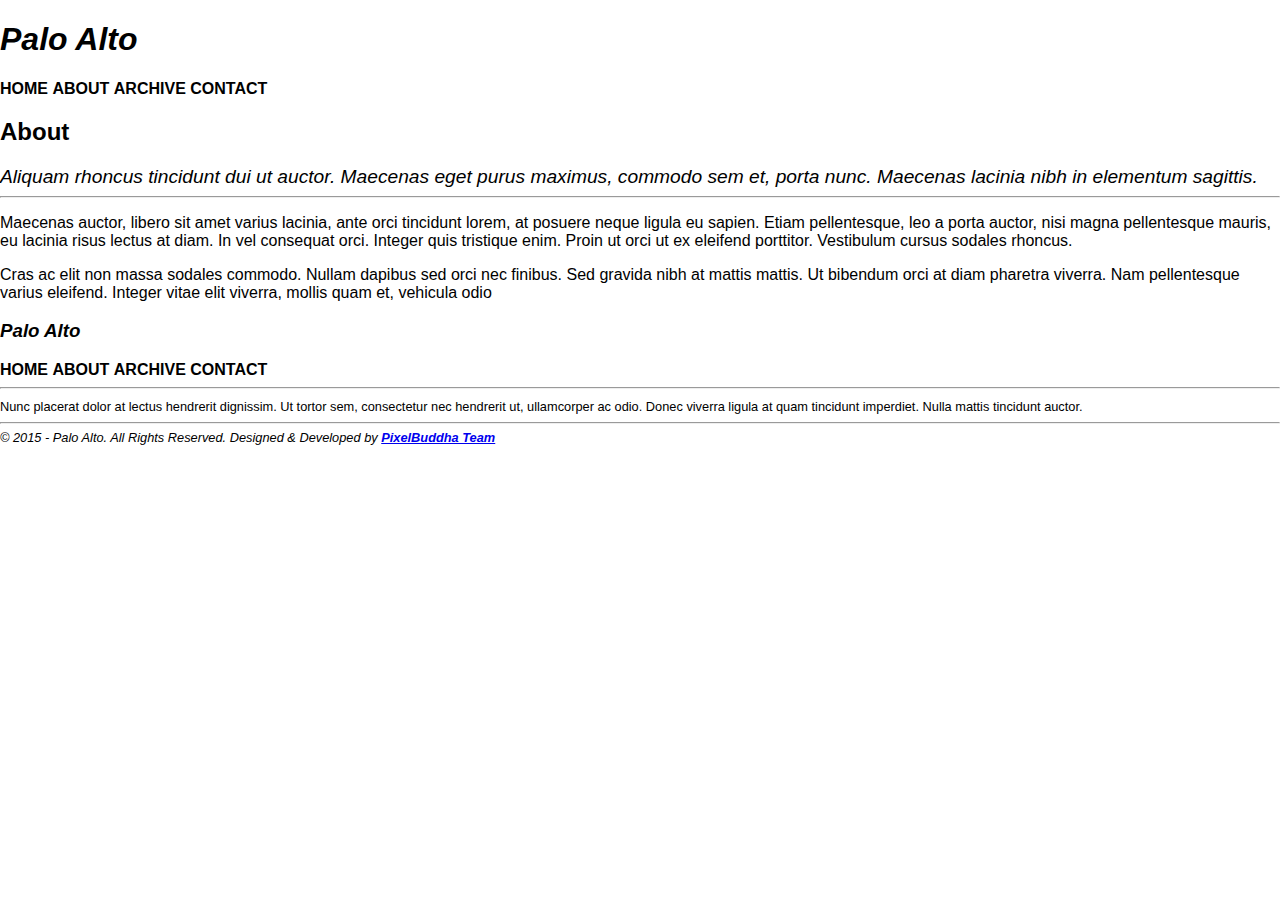
==== public/html/about.html @ e57063d0 "homework" ====
<!DOCTYPE html>
<html lang="uk">
<head>
    <meta charset="utf-8">
    <meta http-equiv="X-UA-Compatible" content="IE=edge">
    <meta name="viewport" content="width=device-width, initial-scale=1, shrink-to-fit=no">

    <title>About | WP_CSS_Courses</title>

    <link type="text/css" rel="stylesheet" href="../css/normalize.css">
    <link type="text/css" rel="stylesheet" href="../css/main.css">
</head>
<body>

<div class="wrapper">
    <h1>
        <em>Palo Alto</em>
    </h1>

    <div id="menu">
        <ul>
            <li>HOME</li>
            <li>ABOUT</li>
            <li>ARCHIVE</li>
            <li>CONTACT</li>
        </ul>
    </div>
    <h2>
        About
    </h2>
    <em><big>Aliquam rhoncus tincidunt dui ut auctor. Maecenas eget purus maximus, commodo sem et, porta nunc. Maecenas lacinia nibh in elementum sagittis.</big></em>
    <hr>
    <p>
        Maecenas auctor, libero sit amet varius lacinia, ante orci tincidunt lorem, at posuere neque ligula eu sapien. Etiam pellentesque, leo a porta auctor, nisi magna pellentesque mauris, eu lacinia risus lectus at diam. In vel consequat orci. Integer quis tristique enim. Proin ut orci ut ex eleifend porttitor. Vestibulum cursus sodales rhoncus.    </p>
    <p>
        Cras ac elit non massa sodales commodo. Nullam dapibus sed orci nec finibus. Sed gravida nibh at mattis mattis. Ut bibendum orci at diam pharetra viverra. Nam pellentesque varius eleifend. Integer vitae elit viverra, mollis quam et, vehicula odio
    </p>

    <h3>
        <strong>
            <em>
                Palo Alto
            </em>
        </strong>
    </h3>
    <div id="footer_menu">
        <ul>
            <li>HOME</li>
            <li>ABOUT</li>
            <li>ARCHIVE</li>
            <li>CONTACT</li>
        </ul>
    </div>
    <hr>
    <small>
        Nunc placerat dolor at lectus hendrerit dignissim. Ut tortor sem, consectetur nec hendrerit ut, ullamcorper ac odio. Donec viverra ligula at quam tincidunt imperdiet. Nulla mattis tincidunt auctor.
        <hr>
        <address>© 2015 - Palo Alto. All Rights Reserved. Designed & Developed by <strong><a href="#">PixelBuddha Team</a></strong></address><small>
</div>

<script src="../js/libs/jquery-2.1.1.js"></script>
<script src="../js/main.js"></script>
</body>
</html>
---- public/css/main.css ----
#menu ul{
    margin:  0;
    padding: 0;
    list-style: none;
    font-size: 16px;
}
#menu ul li{
    display: inline-block;
    font-weight: bold;
}
#footer_menu ul{
    margin:  0;
    padding: 0;
    list-style: none;
    font-size: 16px;
}
#footer_menu ul li{
    display: inline-block;
    font-weight: bold;
}
ul {
    /*margin:  0;
    padding: 0;
    list-style: none;
    font-size: 20px;*/
}

ul li:hover ul {
    display: block;
}

ul ul {
    display: none;
}
#left{
    width: 49%;
    display:inline-block;
    margin: 0;
}
#right{
    width: 49%;
    display:inline-block;
    margin: 0;
}
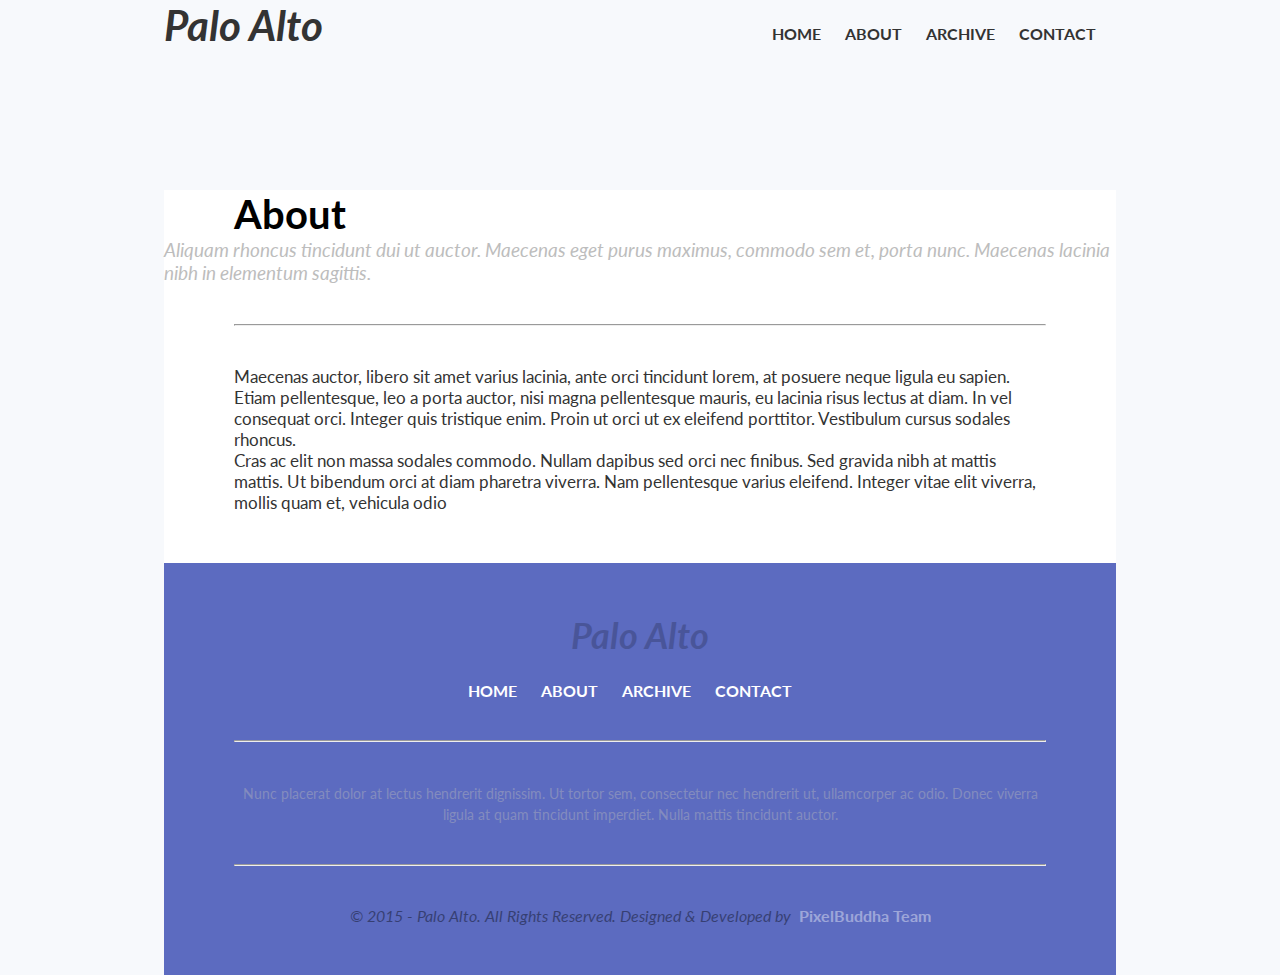
==== commit 84031116: "homework 3.1" ====
--- a/public/html/about.html
+++ b/public/html/about.html
@@ -13,17 +13,18 @@
 <body>
 
 <div class="wrapper">
-    <h1>
-        <em>Palo Alto</em>
-    </h1>
-
-    <div id="menu">
-        <ul>
-            <li>HOME</li>
-            <li>ABOUT</li>
-            <li>ARCHIVE</li>
-            <li>CONTACT</li>
-        </ul>
+    <div class="header">
+        <div class="logo">
+            <a href="index.html">Palo Alto</a>
+        </div>
+        <div id="menu">
+            <ul>
+                <li><a href="index.html">HOME</a></li>
+                <li><a href="about.html">ABOUT</a></li>
+                <li><a href="archive.html">ARCHIVE</a></li>
+                <li><a href="contacts.html">CONTACT</a></li>
+            </ul>
+        </div>
     </div>
     <h2>
         About
@@ -36,26 +37,27 @@
         Cras ac elit non massa sodales commodo. Nullam dapibus sed orci nec finibus. Sed gravida nibh at mattis mattis. Ut bibendum orci at diam pharetra viverra. Nam pellentesque varius eleifend. Integer vitae elit viverra, mollis quam et, vehicula odio
     </p>
 
-    <h3>
-        <strong>
-            <em>
-                Palo Alto
-            </em>
-        </strong>
-    </h3>
-    <div id="footer_menu">
-        <ul>
-            <li>HOME</li>
-            <li>ABOUT</li>
-            <li>ARCHIVE</li>
-            <li>CONTACT</li>
-        </ul>
+
+    <div class="footer">
+
+        <div class="footer_logo">
+            <a href="index.html">Palo Alto</a>
+        </div>
+        <div id="footer_menu">
+            <ul>
+                <li><a href="index.html">HOME</a></li>
+                <li><a href="about.html">ABOUT</a></li>
+                <li><a href="archive.html">ARCHIVE</a></li>
+                <li><a href="contacts.html">CONTACT</a></li>
+            </ul>
+        </div>
+        <hr>
+        <p><small>
+            Nunc placerat dolor at lectus hendrerit dignissim. Ut tortor sem, consectetur nec hendrerit ut, ullamcorper ac odio. Donec viverra ligula at quam tincidunt imperdiet. Nulla mattis tincidunt auctor.
+        </small></p>
+        <hr>
+        <p><address>© 2015 - Palo Alto. All Rights Reserved. Designed & Developed by &nbsp<a href="#">PixelBuddha Team</a></address></p>
     </div>
-    <hr>
-    <small>
-        Nunc placerat dolor at lectus hendrerit dignissim. Ut tortor sem, consectetur nec hendrerit ut, ullamcorper ac odio. Donec viverra ligula at quam tincidunt imperdiet. Nulla mattis tincidunt auctor.
-        <hr>
-        <address>© 2015 - Palo Alto. All Rights Reserved. Designed & Developed by <strong><a href="#">PixelBuddha Team</a></strong></address><small>
 </div>
 
 <script src="../js/libs/jquery-2.1.1.js"></script>
--- a/public/css/main.css
+++ b/public/css/main.css
@@ -1,3 +1,99 @@
+@import url(https://fonts.googleapis.com/css?family=Lato:700,400);
+
+body{
+    background-color: #f7f9fc;
+    font-family: 'Lato', sans-serif;
+}
+img{
+    margin: 50px 0 25px 0;
+}
+p{
+    color: #333;
+    font-size: 17px;
+}
+h2{
+    font-size: 40px;
+}
+big, small{
+    color: #bdbdbd;
+}
+p, h1, h2, h3, h4, h5, h6, blockquote, button{
+    margin: 0 70px;
+}
+hr{
+    color: #eee;
+    margin: 40px 70px;
+}
+
+address{
+    display: inline;
+    opacity: 0.4;
+
+
+}
+address a{
+    color: #fff;
+    font-weight: bold;
+    text-decoration: none;
+    font-style: normal;
+    opacity: 1;
+}
+
+ul li:hover ul {
+    display: block;
+}
+
+ul ul {
+    display: none;
+}
+.logo {
+    display: inline-block;
+}
+.logo a{
+    text-decoration: none;
+    font-weight: bold;
+    font-size: 42px;
+    font-style: italic;
+    color: #333;
+}
+.footer_logo {
+    display: block;
+}
+.footer_logo a{
+    text-decoration: none;
+    font-weight: bold;
+    font-size: 36px;
+    font-style: italic;
+    color: #000;
+    opacity: 0.2;
+}
+.footer p{
+    color: #fff;
+    opacity: 0.4;
+}
+.wrapper{
+    display: block;
+    background: #fff;
+    margin: 0 auto;
+    width: 952px;
+}
+.header{
+    display: block;
+    background-color: #f7f9fc;
+    height: 190px;
+}
+.footer{
+    display: block;
+    background: #5c6bc0;
+    text-align: center;
+    margin-top: 50px;
+    padding: 50px 0 50px 0;
+}
+#menu{
+    display: inline-block;
+    float: right;
+    margin-top: 24px;
+}
 #menu ul{
     margin:  0;
     padding: 0;
@@ -7,6 +103,23 @@
 #menu ul li{
     display: inline-block;
     font-weight: bold;
+}
+#menu ul li a{
+    text-decoration: none;
+    font-size: 16px;
+    color: #333333;
+    margin: 0 20px 0 0;
+}
+#menu ul li a:hover {
+    padding-bottom: 6px;
+    border-bottom: 2px solid #5c6bc0;
+}
+#menu ul li a.active {
+    color: #bdbdbd;      /*NE RABOTAET, VANYA PODSCAJY KAK POFIXIT'*/
+}
+#footer_menu{
+    display: inline-block;
+    margin-top: 24px;
 }
 #footer_menu ul{
     margin:  0;
@@ -18,19 +131,15 @@
     display: inline-block;
     font-weight: bold;
 }
-ul {
-    /*margin:  0;
-    padding: 0;
-    list-style: none;
-    font-size: 20px;*/
+#footer_menu ul li a{
+    text-decoration: none;
+    font-size: 16px;
+    color: #fff;
+    margin: 0 20px 0 0;
 }
-
-ul li:hover ul {
-    display: block;
-}
-
-ul ul {
-    display: none;
+#footer_menu ul li a:hover {
+    padding-bottom: 6px;
+    border-bottom: 2px solid #fff;
 }
 #left{
     width: 49%;
@@ -41,4 +150,4 @@
     width: 49%;
     display:inline-block;
     margin: 0;
-}+}
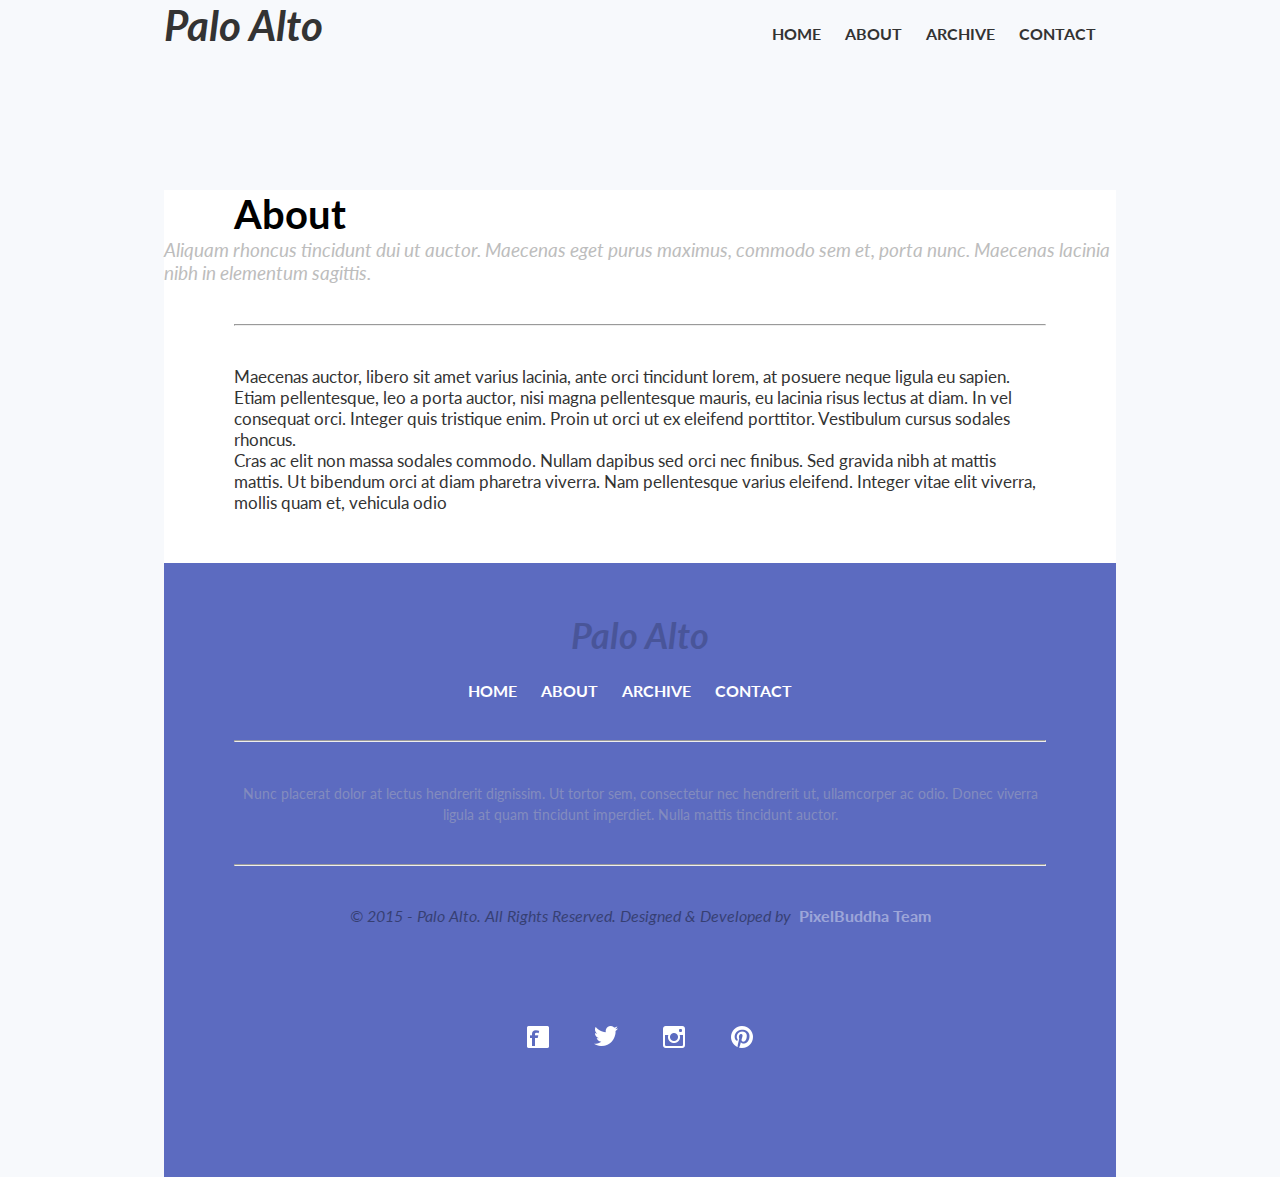
==== commit 19417b3d: "homework 3.2 homework 4" ====
--- a/public/html/about.html
+++ b/public/html/about.html
@@ -56,7 +56,13 @@
             Nunc placerat dolor at lectus hendrerit dignissim. Ut tortor sem, consectetur nec hendrerit ut, ullamcorper ac odio. Donec viverra ligula at quam tincidunt imperdiet. Nulla mattis tincidunt auctor.
         </small></p>
         <hr>
-        <p><address>© 2015 - Palo Alto. All Rights Reserved. Designed & Developed by &nbsp<a href="#">PixelBuddha Team</a></address></p>
+        <p><address>© 2015 - Palo Alto. All Rights Reserved. Designed & Developed by &nbsp<a href="#">PixelBuddha Team</a></address></p
+    </div>
+    <div id="icons">
+        <a href="https://www.facebook.com/"> <img src="../img/fb.png" alt="facebook" height="24" width="24"/></a>
+        <a href="https://twitter.com/?lang=ru"><img src="../img/tw.png" alt="twitter" height="24" width="24"/></a>
+        <a href="https://www.instagram.com/"><img src="../img/inst.png" alt="instagramm" height="24" width="24"/></a>
+        <a href="https://ru.pinterest.com//"><img src="../img/pin.png" alt="pinterest" height="24" width="24"/></a>
     </div>
 </div>
 
--- a/public/css/main.css
+++ b/public/css/main.css
@@ -45,6 +45,24 @@
 
 ul ul {
     display: none;
+}
+table , td, tr{
+    border: 1px solid;
+    border-collapse: collapse;
+}
+tr{
+    height: 30px;
+}
+td{
+    width: 90px;
+}
+textarea{
+    width: 756px;
+    height: 150px;
+}
+input{
+    width: 366px;
+    height: 60px;
 }
 .logo {
     display: inline-block;
@@ -141,6 +159,13 @@
     padding-bottom: 6px;
     border-bottom: 2px solid #fff;
 }
+#icons{
+    display: inline-block;
+    margin: 50px auto;
+}
+#icons a{
+    margin: 0 20px;
+}
 #left{
     width: 49%;
     display:inline-block;
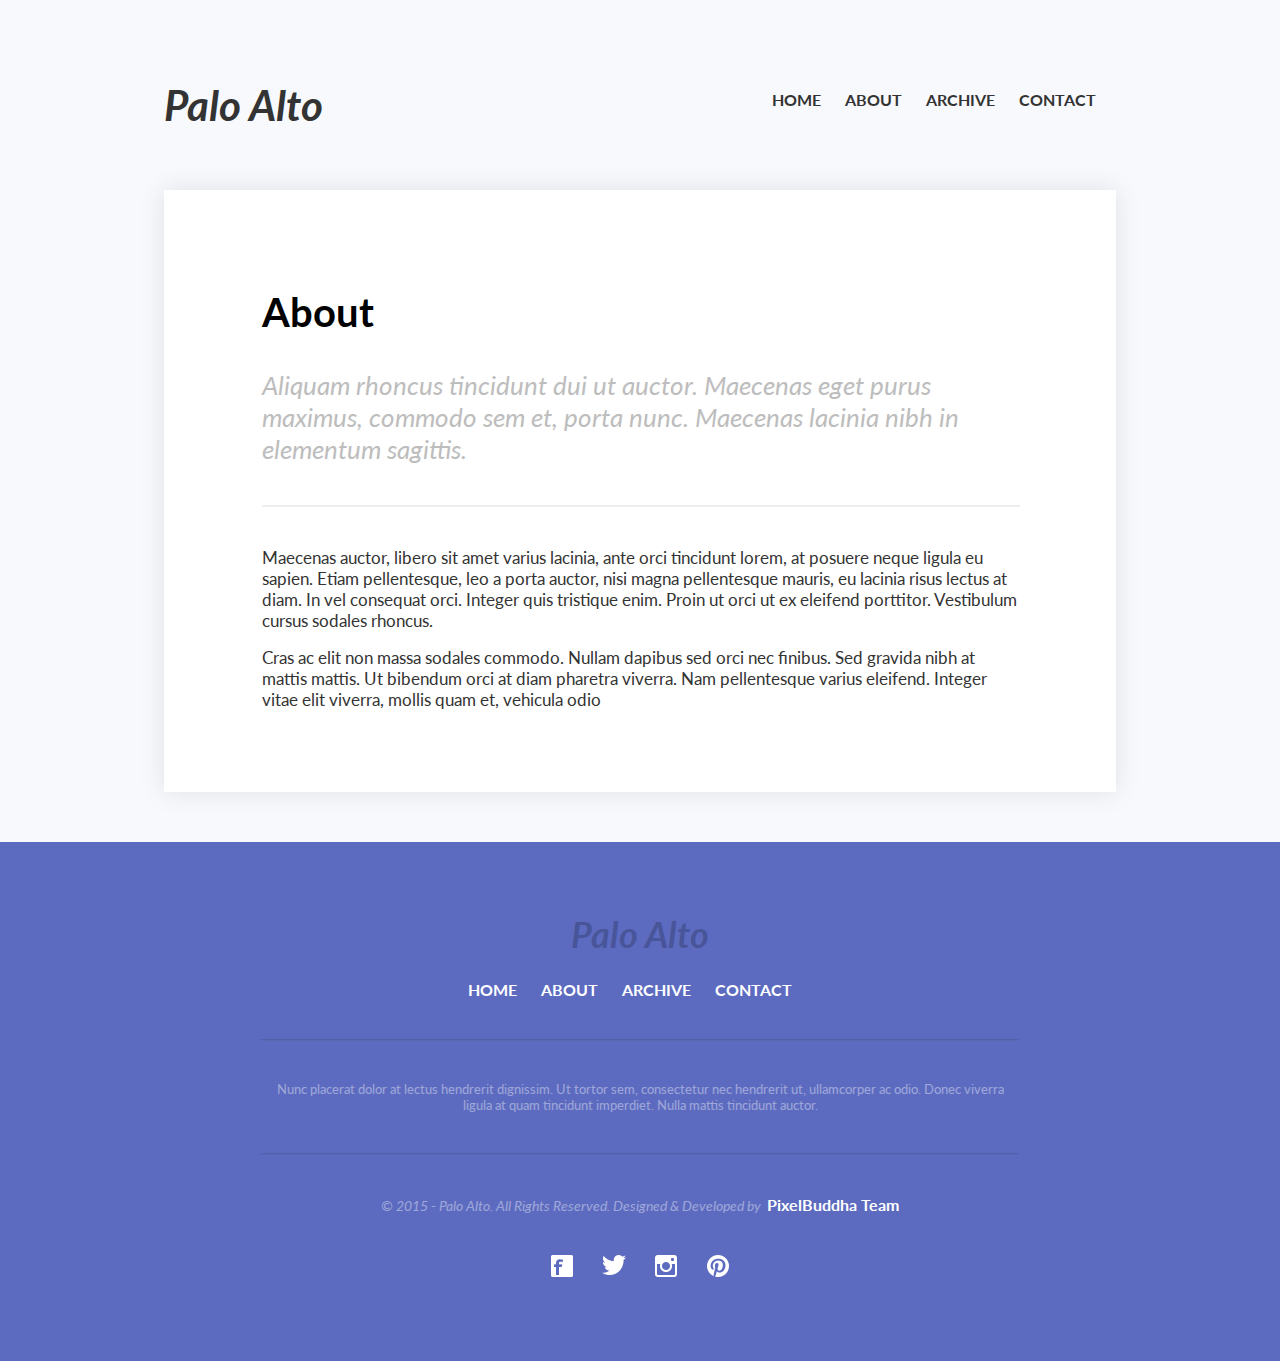
==== commit 5eb99f5f: "homework 6(not final)" ====
--- a/public/html/about.html
+++ b/public/html/about.html
@@ -13,33 +13,36 @@
 <body>
 
 <div class="wrapper">
-    <div class="header">
+    <header>
         <div class="logo">
             <a href="index.html">Palo Alto</a>
         </div>
-        <div id="menu">
+        <nav>
             <ul>
                 <li><a href="index.html">HOME</a></li>
                 <li><a href="about.html">ABOUT</a></li>
                 <li><a href="archive.html">ARCHIVE</a></li>
                 <li><a href="contacts.html">CONTACT</a></li>
             </ul>
+        </nav>
+    </header>
+    <article>
+        <h2>
+            About
+        </h2>
+        <p class="larger">Aliquam rhoncus tincidunt dui ut auctor. Maecenas eget purus maximus, commodo sem et, porta nunc. Maecenas lacinia nibh in elementum sagittis.</p>
+        <div class="post_entry">
+            <p>
+                Maecenas auctor, libero sit amet varius lacinia, ante orci tincidunt lorem, at posuere neque ligula eu sapien. Etiam pellentesque, leo a porta auctor, nisi magna pellentesque mauris, eu lacinia risus lectus at diam. In vel consequat orci. Integer quis tristique enim. Proin ut orci ut ex eleifend porttitor. Vestibulum cursus sodales rhoncus.
+            </p>
+            <p>
+                Cras ac elit non massa sodales commodo. Nullam dapibus sed orci nec finibus. Sed gravida nibh at mattis mattis. Ut bibendum orci at diam pharetra viverra. Nam pellentesque varius eleifend. Integer vitae elit viverra, mollis quam et, vehicula odio
+            </p>
         </div>
-    </div>
-    <h2>
-        About
-    </h2>
-    <em><big>Aliquam rhoncus tincidunt dui ut auctor. Maecenas eget purus maximus, commodo sem et, porta nunc. Maecenas lacinia nibh in elementum sagittis.</big></em>
-    <hr>
-    <p>
-        Maecenas auctor, libero sit amet varius lacinia, ante orci tincidunt lorem, at posuere neque ligula eu sapien. Etiam pellentesque, leo a porta auctor, nisi magna pellentesque mauris, eu lacinia risus lectus at diam. In vel consequat orci. Integer quis tristique enim. Proin ut orci ut ex eleifend porttitor. Vestibulum cursus sodales rhoncus.    </p>
-    <p>
-        Cras ac elit non massa sodales commodo. Nullam dapibus sed orci nec finibus. Sed gravida nibh at mattis mattis. Ut bibendum orci at diam pharetra viverra. Nam pellentesque varius eleifend. Integer vitae elit viverra, mollis quam et, vehicula odio
-    </p>
-
-
-    <div class="footer">
-
+    </article>
+</div>
+<footer>
+    <div class="fcontent">
         <div class="footer_logo">
             <a href="index.html">Palo Alto</a>
         </div>
@@ -52,20 +55,19 @@
             </ul>
         </div>
         <hr>
-        <p><small>
+        <p>
             Nunc placerat dolor at lectus hendrerit dignissim. Ut tortor sem, consectetur nec hendrerit ut, ullamcorper ac odio. Donec viverra ligula at quam tincidunt imperdiet. Nulla mattis tincidunt auctor.
-        </small></p>
+        </p>
         <hr>
-        <p><address>© 2015 - Palo Alto. All Rights Reserved. Designed & Developed by &nbsp<a href="#">PixelBuddha Team</a></address></p
+        <address>© 2015 - Palo Alto. All Rights Reserved. Designed & Developed by &nbsp</address><a href="#">PixelBuddha Team</a>
+        <div id="icons">
+            <a href="https://www.facebook.com/" target="_blank"> <img src="../img/fb.png" alt="facebook" height="24" width="24"/></a>
+            <a href="https://twitter.com/?lang=ru " target="_blank"><img src="../img/tw.png" alt="twitter" height="24" width="24"/></a>
+            <a href="https://www.instagram.com/" target="_blank"><img src="../img/inst.png" alt="instagramm" height="24" width="24"/></a>
+            <a href="https://ru.pinterest.com//" target="_blank"><img src="../img/pin.png" alt="pinterest" height="24" width="24"/></a>
+        </div>
     </div>
-    <div id="icons">
-        <a href="https://www.facebook.com/"> <img src="../img/fb.png" alt="facebook" height="24" width="24"/></a>
-        <a href="https://twitter.com/?lang=ru"><img src="../img/tw.png" alt="twitter" height="24" width="24"/></a>
-        <a href="https://www.instagram.com/"><img src="../img/inst.png" alt="instagramm" height="24" width="24"/></a>
-        <a href="https://ru.pinterest.com//"><img src="../img/pin.png" alt="pinterest" height="24" width="24"/></a>
-    </div>
-</div>
-
+</footer>
 <script src="../js/libs/jquery-2.1.1.js"></script>
 <script src="../js/main.js"></script>
 </body>
--- a/public/css/main.css
+++ b/public/css/main.css
@@ -3,41 +3,36 @@
 body{
     background-color: #f7f9fc;
     font-family: 'Lato', sans-serif;
-}
-img{
-    margin: 50px 0 25px 0;
+    margin: 0;
+}
+article img{
+    margin: -98px 0 50px -98px;
+}
+article{
+    margin-bottom: 50px;
+    padding: 98px 98px 82px;
+    background: #fff;
+    box-shadow: 0 0 25px rgba(0,0,0,0.1);
+
 }
 p{
     color: #333;
     font-size: 17px;
+    margin: 16px 0 0 0;
 }
 h2{
     font-size: 40px;
-}
-big, small{
-    color: #bdbdbd;
-}
-p, h1, h2, h3, h4, h5, h6, blockquote, button{
+    margin-top: 0;
+}
+
+/*p, h1, h2, h3, h4, h5, h6, blockquote, button{
     margin: 0 70px;
-}
+}*/
 hr{
     color: #eee;
-    margin: 40px 70px;
-}
-
-address{
-    display: inline;
-    opacity: 0.4;
-
-
-}
-address a{
-    color: #fff;
-    font-weight: bold;
-    text-decoration: none;
-    font-style: normal;
-    opacity: 1;
-}
+    margin: 40px 0;
+}
+
 
 ul li:hover ul {
     display: block;
@@ -59,13 +54,116 @@
 textarea{
     width: 756px;
     height: 150px;
+    background: #f7f9fc;
+    font-size: 20px;
+    color: #333;
+    opacity: 0.3;
+    border: none;
+    padding: 0 32px;
 }
 input{
-    width: 366px;
+    width: 276px;
     height: 60px;
+    display: inline-block;
+    background: #f7f9fc;
+    font-size: 20px;
+    color: #333;
+    opacity: 0.3;
+    border: none;
+    margin: 0 32px 32px 0;
+    padding: 0 32px;
+}
+input:focus, textarea:focus{
+    color:  transparent;
+}
+input:invalid {
+    color: red;
+}
+input:[name="subject"]{
+    width: 758px;
+}
+a{
+    color: #5c6bc0;
+}
+a:hover{
+    color: #9db8e2;
+}
+.wrapper{
+    display: block;
+    margin: 0 auto;
+    width: 952px;
+}
+.date{
+    color: #bdbdbd;
+    font-size: 14px;
+    font-weight: bold;
+    margin-bottom: 36px;
+}
+.category, .cit{
+    display: inline-block;
+    color: #bdbdbd;
+    font-size: 14px;
+    margin: 35px 0 0 10px;
+}
+.larger{
+    color: #bdbdbd;
+    font-size: 26px;
+    font-style: italic;
+    margin-bottom: 14px;
+}
+.more{
+    font-size: 20px;
+    text-decoration: none;
+    color: #5c6bc0;
+}
+.more:hover{
+    color: #9db8e2;
+}
+.post_entry:before{
+    content: "";
+    display: block;
+    width: 758px;
+    height: 2px;
+    background: #eeeeee;
+    margin: 40px 0;
+}
+/*----------------------------------HEADER--------------------------------*/
+header{
+    display: block;
+    background-color: #f7f9fc;
+    height: 190px;
+}
+nav{
+    display: inline-block;
+    float: right;
+    margin-top: 90px;
+}
+nav ul{
+    margin:  0;
+    padding: 0;
+    list-style: none;
+    font-size: 16px;
+}
+nav ul li{
+    display: inline-block;
+    font-weight: bold;
+}
+nav ul li a{
+    text-decoration: none;
+    font-size: 16px;
+    color: #333333;
+    margin: 0 20px 0 0;
+}
+nav ul li a:hover {
+    padding-bottom: 6px;
+    border-bottom: 2px solid #5c6bc0;
+}
+nav ul li a:active {
+    color: #bdbdbd;      /*NE RABOTAET, VANYA PODSCAJY KAK POFIXIT'*/
 }
 .logo {
     display: inline-block;
+    margin: 80px 0;
 }
 .logo a{
     text-decoration: none;
@@ -73,6 +171,16 @@
     font-size: 42px;
     font-style: italic;
     color: #333;
+}
+/*----------------------------------END OF HEADER--------------------------------*/
+
+/*----------------------------------FOOTER--------------------------------*/
+footer{
+    display: block;
+    background: #5c6bc0;
+    text-align: center;
+    margin-top: 50px;
+    padding: 70px 0 80px 0;
 }
 .footer_logo {
     display: block;
@@ -85,55 +193,27 @@
     color: #000;
     opacity: 0.2;
 }
-.footer p{
+footer p{
     color: #fff;
     opacity: 0.4;
-}
-.wrapper{
-    display: block;
-    background: #fff;
+    font-size: 13px;
+    margin: auto;
+}
+footer a{
+    color: #fff;
+    font-weight: bold;
+    text-decoration: none;
+    font-style: normal;
+    opacity: 1;
+}
+footer hr{
+    border-color: #000;
+    opacity: 0.1;
+}
+.fcontent{
+    width: 758px;
     margin: 0 auto;
-    width: 952px;
-}
-.header{
-    display: block;
-    background-color: #f7f9fc;
-    height: 190px;
-}
-.footer{
-    display: block;
-    background: #5c6bc0;
-    text-align: center;
-    margin-top: 50px;
-    padding: 50px 0 50px 0;
-}
-#menu{
-    display: inline-block;
-    float: right;
-    margin-top: 24px;
-}
-#menu ul{
-    margin:  0;
-    padding: 0;
-    list-style: none;
-    font-size: 16px;
-}
-#menu ul li{
-    display: inline-block;
-    font-weight: bold;
-}
-#menu ul li a{
-    text-decoration: none;
-    font-size: 16px;
-    color: #333333;
-    margin: 0 20px 0 0;
-}
-#menu ul li a:hover {
-    padding-bottom: 6px;
-    border-bottom: 2px solid #5c6bc0;
-}
-#menu ul li a.active {
-    color: #bdbdbd;      /*NE RABOTAET, VANYA PODSCAJY KAK POFIXIT'*/
+    padding: 0 ;
 }
 #footer_menu{
     display: inline-block;
@@ -159,13 +239,23 @@
     padding-bottom: 6px;
     border-bottom: 2px solid #fff;
 }
+address{
+    display: inline;
+    opacity: 0.4;
+    color: #fff;
+    font-size: 14px;
+}
 #icons{
-    display: inline-block;
-    margin: 50px auto;
-}
-#icons a{
-    margin: 0 20px;
-}
+    display: block;
+    margin: 40px auto 0;
+}
+#icons img{
+    margin: 0 12px;
+}
+/*----------------------------------END OF FOOTER--------------------------------*/
+
+
+
 #left{
     width: 49%;
     display:inline-block;
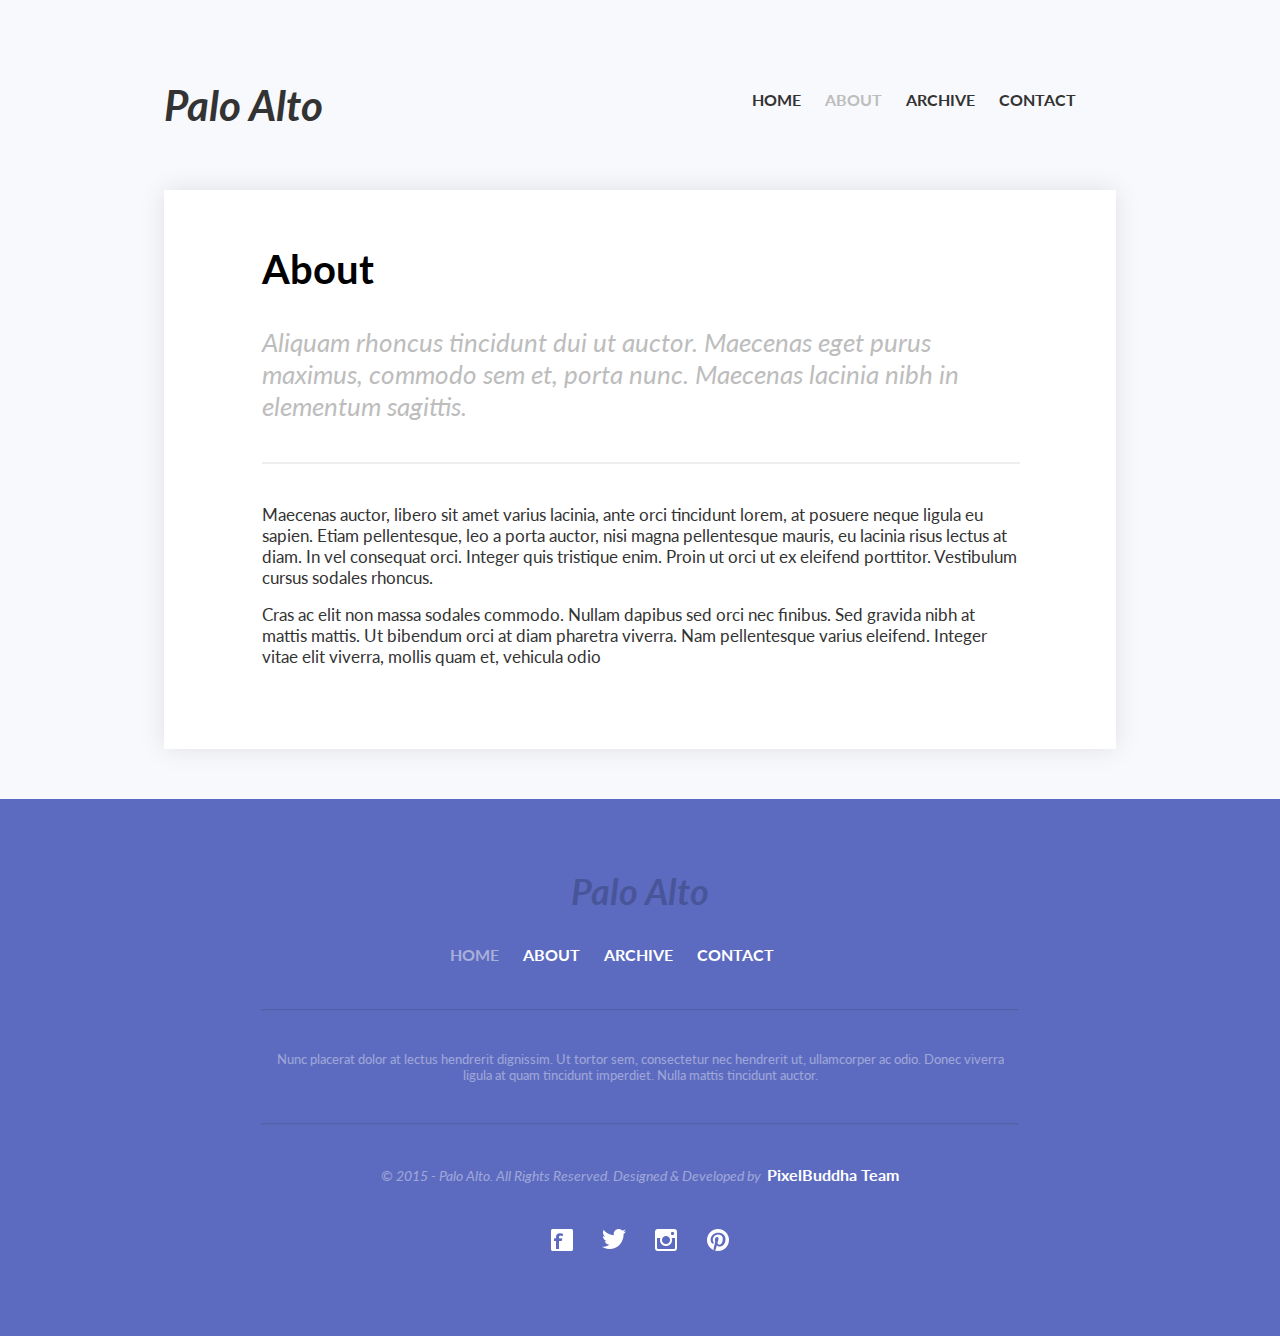
==== commit 28775a34: "homework 6(not final)" ====
--- a/public/html/about.html
+++ b/public/html/about.html
@@ -20,16 +20,15 @@
         <nav>
             <ul>
                 <li><a href="index.html">HOME</a></li>
-                <li><a href="about.html">ABOUT</a></li>
+                <li><a class="inactive" href="about.html">ABOUT</a></li>
                 <li><a href="archive.html">ARCHIVE</a></li>
                 <li><a href="contacts.html">CONTACT</a></li>
+                <li><a class="search_icon" href="search.html">&nbsp;</a></li>
             </ul>
         </nav>
     </header>
     <article>
-        <h2>
-            About
-        </h2>
+        <h2 class="pagename">About</h2>
         <p class="larger">Aliquam rhoncus tincidunt dui ut auctor. Maecenas eget purus maximus, commodo sem et, porta nunc. Maecenas lacinia nibh in elementum sagittis.</p>
         <div class="post_entry">
             <p>
@@ -48,10 +47,11 @@
         </div>
         <div id="footer_menu">
             <ul>
-                <li><a href="index.html">HOME</a></li>
+                <li><a class="inactive" href="index.html">HOME</a></li>
                 <li><a href="about.html">ABOUT</a></li>
                 <li><a href="archive.html">ARCHIVE</a></li>
                 <li><a href="contacts.html">CONTACT</a></li>
+                <li><a class="search_icon" href="search.html">&nbsp;</a></li>
             </ul>
         </div>
         <hr>
@@ -59,7 +59,7 @@
             Nunc placerat dolor at lectus hendrerit dignissim. Ut tortor sem, consectetur nec hendrerit ut, ullamcorper ac odio. Donec viverra ligula at quam tincidunt imperdiet. Nulla mattis tincidunt auctor.
         </p>
         <hr>
-        <address>© 2015 - Palo Alto. All Rights Reserved. Designed & Developed by &nbsp</address><a href="#">PixelBuddha Team</a>
+        <address>© 2015 - Palo Alto. All Rights Reserved. Designed & Developed by &nbsp</address><a class="adress" href="#">PixelBuddha Team</a>
         <div id="icons">
             <a href="https://www.facebook.com/" target="_blank"> <img src="../img/fb.png" alt="facebook" height="24" width="24"/></a>
             <a href="https://twitter.com/?lang=ru " target="_blank"><img src="../img/tw.png" alt="twitter" height="24" width="24"/></a>
--- a/public/css/main.css
+++ b/public/css/main.css
@@ -5,12 +5,92 @@
     font-family: 'Lato', sans-serif;
     margin: 0;
 }
+.wrapper{
+    display: block;
+    margin: 0 auto;
+    width: 952px;
+}
+
+/*----------------------------------HEADER--------------------------------*/
+header{
+    display: block;
+    background-color: #f7f9fc;
+    height: 190px;
+}
+nav{
+    display: inline-block;
+    float: right;
+    margin-top: 90px;
+}
+nav ul{
+    margin:  0;
+    padding: 0;
+    list-style: none;
+    font-size: 16px;
+}
+nav ul li{
+    display: inline-block;
+    font-weight: bold;
+}
+nav ul li a{
+    text-decoration: none;
+    font-size: 16px;
+    color: #333333;
+    margin: 0 20px 0 0;
+}
+nav ul li a:hover {
+    color: #333333 !important;
+    padding-bottom: 6px;
+    border-bottom: 2px solid #5c6bc0;
+}
+nav ul li a.inactive {
+    color: #bdbdbd;
+}
+nav ul li a.search_icon{
+    display: inline-block;
+    width: 16px;
+    height 16px;
+    background: url("../img/search.png") center no-repeat;
+    padding: 0;
+    margin: 0;
+}
+nav ul li a.search_icon.inactive{
+    display: inline-block;
+    width: 16px;
+    height 16px;
+    background: url("../img/search_inactive.png") center no-repeat;
+    padding: 0;
+    margin: 0;
+}
+nav ul li a:hover.search_icon{
+    display: inline-block;
+    width: 16px;
+    height 16px;
+    background: url("../img/search_hover.png") center no-repeat;
+    border: none;
+    padding: 0;
+    margin: 0;
+}
+.logo {
+    display: inline-block;
+    margin: 80px 0;
+}
+.logo a{
+    text-decoration: none;
+    font-weight: bold;
+    font-size: 42px;
+    font-style: italic;
+    color: #333;
+}
+/*----------------------------------END OF HEADER--------------------------------*/
+
+/*----------------------------------Article end other content--------------------------------*/
 article img{
-    margin: -98px 0 50px -98px;
+    margin: -5px 0 0 -98px;
 }
 article{
     margin-bottom: 50px;
-    padding: 98px 98px 82px;
+    padding: 5px 98px 82px 98px;
     background: #fff;
     box-shadow: 0 0 25px rgba(0,0,0,0.1);
 
@@ -24,23 +104,26 @@
     font-size: 40px;
     margin-top: 0;
 }
-
-/*p, h1, h2, h3, h4, h5, h6, blockquote, button{
-    margin: 0 70px;
-}*/
+h4{
+    font-size: 30px;
+    font-weight: bold;
+    color: #ccc;
+}
+
 hr{
     color: #eee;
     margin: 40px 0;
 }
-
-
+ul{
+    padding-left: 0;
+}
+li {
+    list-style-type: none;
+}
 ul li:hover ul {
     display: block;
 }
 
-ul ul {
-    display: none;
-}
 table , td, tr{
     border: 1px solid;
     border-collapse: collapse;
@@ -51,60 +134,216 @@
 td{
     width: 90px;
 }
-textarea{
-    width: 756px;
-    height: 150px;
-    background: #f7f9fc;
-    font-size: 20px;
-    color: #333;
-    opacity: 0.3;
-    border: none;
-    padding: 0 32px;
-}
-input{
-    width: 276px;
-    height: 60px;
-    display: inline-block;
-    background: #f7f9fc;
-    font-size: 20px;
-    color: #333;
-    opacity: 0.3;
-    border: none;
-    margin: 0 32px 32px 0;
-    padding: 0 32px;
-}
-input:focus, textarea:focus{
-    color:  transparent;
-}
-input:invalid {
-    color: red;
-}
-input:[name="subject"]{
-    width: 758px;
-}
 a{
     color: #5c6bc0;
 }
 a:hover{
     color: #9db8e2;
 }
-.wrapper{
-    display: block;
-    margin: 0 auto;
-    width: 952px;
+
+.mainimg img:hover{
+    -webkit-filter: brightness(0.8);
+    transition: all 0.8s ease;
 }
 .date{
     color: #bdbdbd;
     font-size: 14px;
     font-weight: bold;
-    margin-bottom: 36px;
+    margin: 50px 0 36px 0;
 }
 .category, .cit{
     display: inline-block;
     color: #bdbdbd;
     font-size: 14px;
-    margin: 35px 0 0 10px;
-}
+    margin: 60px 0 0 10px;
+}
+.category_container{
+    float: right;
+}
+.category_container a{
+    display: inline-block;
+    color: #bdbdbd;
+    font-size: 14px;
+    margin: 0 0 0 10px;
+    text-decoration: none;
+}
+.category_container a:hover{
+    color: #5c6bc0;
+    text-decoration: underline;
+    transition: all 0.5s ease;
+}
+.pagename{
+    margin-top: 50px;
+}
+.noRM{
+}
+.noRM .category_container{
+    float: none;
+}
+.q:before{
+    display: block;
+    content: "";
+    width: 78px;
+    height: 63px;
+    background: url("../img/lap.png");
+    margin: 0 0 -25px -116px;
+}
+.slider{
+    position: relative;
+    display: block;
+    width: 100%;
+    height:532px;
+}
+.slider img{
+    position: absolute;
+}
+.leftarrow{
+    position: absolute;
+    margin: 0;
+    top: 58px;
+    left: -158px;
+    width: 762px;
+    height: 426px;
+    background: url("../img/hover_first_slide.png");
+    opacity: 0;
+    cursor: pointer;
+    transition: all 0.4s ease;
+    z-index: 2;
+}
+.leftarrow:hover{
+    opacity: 1;
+    transition: all 0.4s ease;
+}
+.firstimg{
+    margin: 0;
+    top: 58px;
+    left: -158px;
+    z-index: 1;
+}
+.centerimg{
+    display: inline-block;
+    z-index: 5;
+}
+.rightarrow{
+    position: absolute;
+    margin: 0;
+    top: 58px;
+    right: -158px;
+    width: 762px;
+    height: 426px;
+    background: url("../img/hover_last_slide.png");
+    opacity: 0;
+    cursor: pointer;
+    transition: all 0.4s ease;
+    z-index: 4;
+}
+.rightarrow:hover{
+    opacity: 1;
+    transition: all 0.4s ease;
+}
+.lastimg{
+    margin: 0;
+    top: 58px;
+    right: -158px;
+    z-index: 3;
+}
+
+#s1, #s2, #s3 {
+    padding: 3px;
+    border: solid #fff 2px;
+    position: absolute;
+    left: 50%;
+    bottom: 30px;
+    border-radius: 8px;
+    cursor: pointer;
+    z-index: 6;
+}
+#s1 {margin-left: -36px;}
+#s2 {margin-left: -12px;}
+#s3 {margin-left: 12px;}
+#s1:hover, #s2:hover, #s3:hover{
+    background: #5c6bc0;
+    transition: all 0.4s ease;
+}
+.scurrent{
+    background: #fff;
+}
+
+.imggroup{
+    position: relative;
+    display: block;
+    margin: -5px 0 0 -98px;
+    height: 593px;
+    width: 960px;
+    padding: 4px;
+}
+.imggroup .imgleft{
+    height: 100%;
+    width:calc(50% - 8px);
+    display:inline-block;
+    margin: 0;
+    float: left;
+}
+.imggroup .imgright{
+    /*position: relative;*/
+    width: 50%;
+    display:inline-block;
+    margin: 0;
+    float: left;
+}
+.imggroup img{
+    position: relative;
+    float: left;
+    display: inline-block;
+    margin: 4px;
+}
+.counter {
+    position: absolute;
+    margin:  auto;
+    bottom: 120px;
+    right:calc(25% - 40px);
+    width: 100px;
+    height: 100px;
+    text-align: center;
+    z-index: 8;
+
+}
+.counter p {
+    position: relative;
+    color: #fff;
+    font-size: 28px;
+}
+p.count{
+    /*margin-top: 40px;*/
+    display: block;
+    font-size: 78px;
+    line-height: 78px;
+}
+
+.cover {
+    position: absolute;
+    margin: 0;
+    bottom: 15px;
+    right: 24px;
+    width: 464px;
+    height: 242px;
+    transition: all 0.4s ease;
+    opacity: 0;
+    background: url("../img/imggroup_bg_hover.svg");
+    z-index: 7;
+}
+.cover:hover {
+    transition: all 0.5s ease;
+    opacity: 0.9;
+    cursor: pointer;
+}
+img.imgcounter{
+    -webkit-filter: brightness(0.2);
+    transition: all 0.8s ease;
+}
+
+
+
 .larger{
     color: #bdbdbd;
     font-size: 26px;
@@ -112,12 +351,31 @@
     margin-bottom: 14px;
 }
 .more{
-    font-size: 20px;
-    text-decoration: none;
+    display: inline-block;
+    font-size: 21px;
+    font-weight: bold;
+    text-decoration: none;
+    text-transform: uppercase;
     color: #5c6bc0;
+    margin-top: 56px;
+    padding: 15px 25px;
+    border: solid transparent 1px;
 }
 .more:hover{
-    color: #9db8e2;
+    color: #5c6bc0;
+    border: solid 1px #eeeeee;
+    transition: all 0.5s ease;
+}
+.post{
+    padding:98px 82px 98px;
+}
+.post_entry {
+    display: block;
+    position: relative;
+}
+.post_entry ul li{
+    font-weight: bold;
+    margin-bottom: 30px;
 }
 .post_entry:before{
     content: "";
@@ -127,52 +385,148 @@
     background: #eeeeee;
     margin: 40px 0;
 }
-/*----------------------------------HEADER--------------------------------*/
-header{
-    display: block;
-    background-color: #f7f9fc;
-    height: 190px;
-}
-nav{
+.mark {
+    position: relative;
     display: inline-block;
     float: right;
-    margin-top: 90px;
-}
-nav ul{
-    margin:  0;
-    padding: 0;
-    list-style: none;
-    font-size: 16px;
-}
-nav ul li{
-    display: inline-block;
-    font-weight: bold;
-}
-nav ul li a{
-    text-decoration: none;
-    font-size: 16px;
-    color: #333333;
-    margin: 0 20px 0 0;
-}
-nav ul li a:hover {
-    padding-bottom: 6px;
-    border-bottom: 2px solid #5c6bc0;
-}
-nav ul li a:active {
-    color: #bdbdbd;      /*NE RABOTAET, VANYA PODSCAJY KAK POFIXIT'*/
-}
-.logo {
-    display: inline-block;
-    margin: 80px 0;
-}
-.logo a{
-    text-decoration: none;
-    font-weight: bold;
-    font-size: 42px;
-    font-style: italic;
+    font-size: 14px;
+    font-weight: bold;
+    margin: 20px -111px 0 0;
+    padding: 10px 13px;
+    color: #fff;
+    background: #4862ac;
+    text-decoration: none;
+    transition: all 0.3s ease;
+}
+.mark:hover {
+    margin: 17px -116px 0 0;
+    padding: 13px 18px;
+    background: #6c79c6;
+    color: #fff;
+    transition: all 0.3s ease;
+}
+blockquote{
+    color: #e3e3e3;
+    font-size: 20px;
+}
+blockquote:before{
+    float: left;
+    content: "";
+    display: block;
+    width: 2px;
+    height: 76px;
+    background: #e3e3e3;
+    margin: 0 28px 0 0;
+}
+#left{
+    height: 100%;
+    width: 49%;
+    display:inline-block;
+    margin: 0;
+}
+#right{
+    width: 49%;
+    float: right;
+    display:inline-block;
+    margin: 0;
+}
+.contact_left{
+    display: inline-block;
+    width:calc(50% - 10px);
+    margin-right: 20px;
+}
+.contact_right{
+    position: absolute;
+    display: inline-block;
+    width:calc(50% - 10px);
+}
+/*----------------------------------Article end other content--------------------------------*/
+
+/*----------------------------------Input and textarea--------------------------------*/
+input{
+    resize: none;
+    background: #f7f9fc;
+    font-size: 20px;
     color: #333;
-}
-/*----------------------------------END OF HEADER--------------------------------*/
+    height: 60px;
+    width: 100%;
+    border: none;
+    text-indent: 20px;
+    margin-bottom: 20px;
+}
+textarea{
+    width:calc(100% - 40px);
+    height: 150px;
+    background: #f7f9fc;
+    font-size: 20px;
+    color: #333;
+    border: none;
+    padding: 20px;
+    overflow: auto;
+}
+
+:focus::-webkit-input-placeholder {opacity: 1; transition: opacity 0.5s ease;}
+:focus::-moz-placeholder          {opacity: 1; transition: opacity 0.5s ease;}
+:focus:-moz-placeholder           {opacity: 1; transition: opacity 0.5s ease;}
+:focus:-ms-input-placeholder      {opacity: 1; transition: opacity 0.5s ease;}
+:focus::-webkit-input-placeholder {opacity: 0; transition: opacity 0.5s ease;}
+:focus::-moz-placeholder          {opacity: 0; transition: opacity 0.5s ease;}
+:focus:-moz-placeholder           {opacity: 0; transition: opacity 0.5s ease;}
+:focus:-ms-input-placeholder      {opacity: 0; transition: opacity 0.5s ease;}
+
+input:focus:invalid {
+    background: #fdd;
+}
+input:focus:valid {
+    background: #dfd;
+}
+.submit input{
+    width: auto;
+    text-indent: 0;
+    background: none;
+    margin: 0;
+}
+.submit input:focus:invalid{
+    background: none;
+}
+.submit input:focus:valid{
+    background: none;
+}
+/*---------------------------------- End of Input and textarea--------------------------------*/
+
+/*----------------------------------Pagination--------------------------------*/
+.pagination{
+    display: block;
+    margin: 0 auto;
+    text-align: center;
+}
+.pagination li{
+    display: inline-block;
+    width: 40px;
+    margin: 0 8px;
+}
+.pagenumber{
+    display: inline-block;
+    width: 40px;
+    height: 40px;
+    background: #fff;
+    font-size: 18px;
+    font-weight: bold;
+    line-height: 40px;
+    box-shadow: 0 0 15px rgba(0,0,0,0.1);
+}
+.pagination a{
+    color: #333;
+}
+.pagination a:hover{
+    color: #5c6bc0;
+    transition: all 0.5s ease;
+}
+.pagination a.current{
+    background: #5c6bc0;
+    color: #fff;
+}
+/*----------------------------------End of Pagination--------------------------------*/
 
 /*----------------------------------FOOTER--------------------------------*/
 footer{
@@ -218,6 +572,7 @@
 #footer_menu{
     display: inline-block;
     margin-top: 24px;
+    /*height: 32px;*/
 }
 #footer_menu ul{
     margin:  0;
@@ -236,33 +591,56 @@
     margin: 0 20px 0 0;
 }
 #footer_menu ul li a:hover {
+    color: #fff !important;
     padding-bottom: 6px;
     border-bottom: 2px solid #fff;
 }
+#footer_menu ul li a.inactive {
+    color: #a9afdb;
+}
+
+
+#footer_menu ul li a.search_icon{
+    display: inline-block;
+    width: 16px;
+    height: 16px;
+    background: url("../img/f_search.png") center no-repeat;
+    padding: 8px;
+    margin: 0;
+}
+
+#footer_menu ul li a:hover.search_icon{
+    background: url("../img/f_search.png") #5360ac center no-repeat;
+    border: none;
+}
+
 address{
     display: inline;
     opacity: 0.4;
     color: #fff;
     font-size: 14px;
 }
+a.adress:hover{
+    color: #fff;
+    text-decoration: underline;
+}
 #icons{
     display: block;
     margin: 40px auto 0;
 }
-#icons img{
-    margin: 0 12px;
+#icons a img{
+    margin-top: 4px;
+}
+#icons a{
+    display: inline-block;
+    width: 32px;
+    height: 32px;
+    margin: 0 8px;
+}
+#icons a:hover{
+    background: #5360ac;
 }
 /*----------------------------------END OF FOOTER--------------------------------*/
 
 
 
-#left{
-    width: 49%;
-    display:inline-block;
-    margin: 0;
-}
-#right{
-    width: 49%;
-    display:inline-block;
-    margin: 0;
-}
